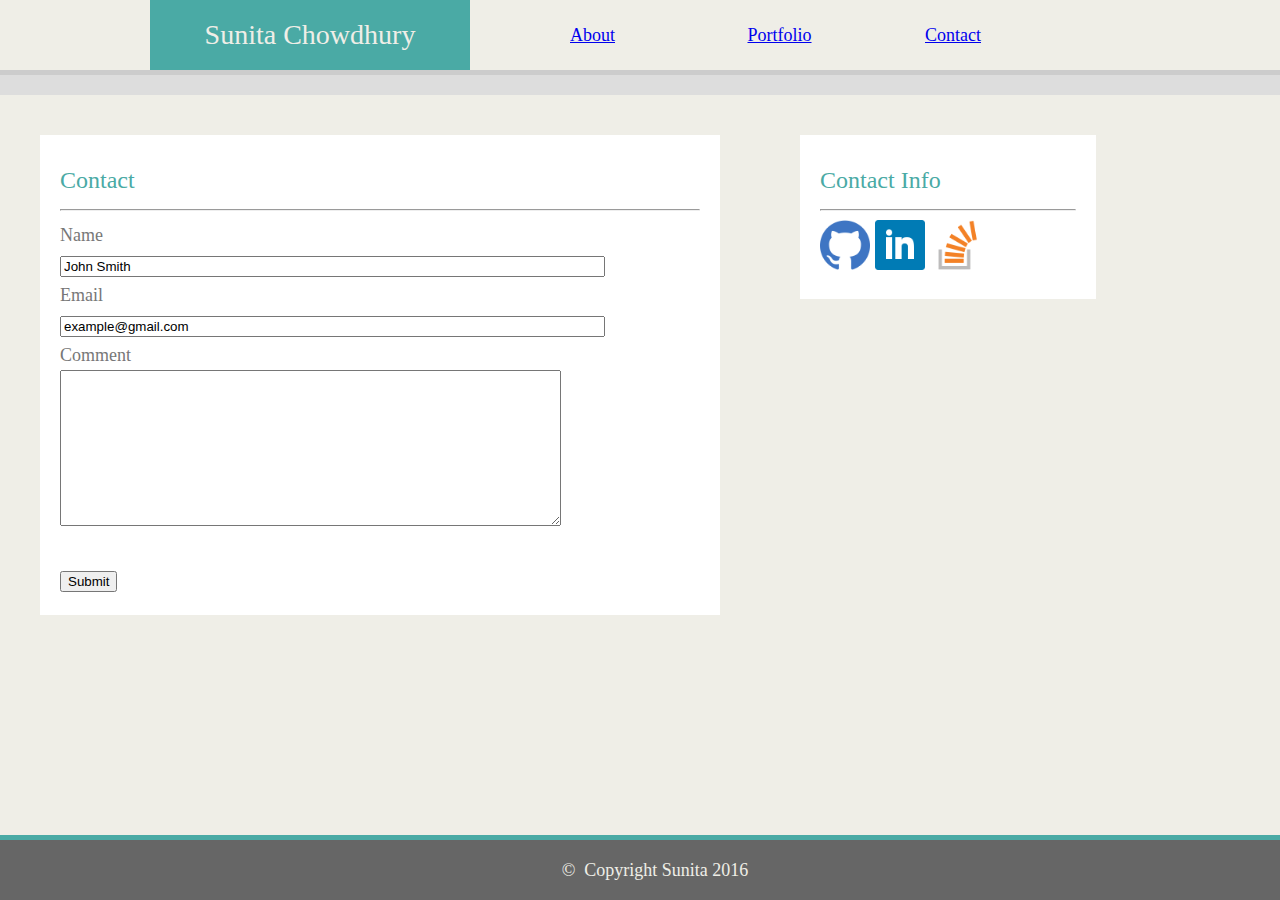
==== contact.html @ 5ffdffaa "Initial files" ====
<!DOCTYPE html>
<html>
	<head>
		<title>Sunita Chowdhury</title>	
		<link rel="stylesheet" type="text/css" href="css/reset.css">
		<link rel="stylesheet" href="css/style.css">
	</head>
	<body>
		<header id="head">
			<nav>
				<h1>Sunita Chowdhury</h1>
				<ul>
					<li class="nav"><a href="index.html">About</a></li>
					<li class="nav"><a href="portfolio.html">Portfolio</a></li>
					<li class="nav"><a href="contact.html">Contact</a></li>
				</ul>
			</nav>
		</header>
		<div class="container">
			<section class="main">
				
				<h2> Contact</h2>
				
				<hr/>
				<form>
				<p>Name</p>
				<input type="text" value="John Smith" size="65" >
				<p>Email</p>
				<input type="text" value="example@gmail.com"  size="65">
				<p>Comment</p>
				<textarea cols="60" rows="10"></textarea> <br/><br/>
				<input type="submit" value="Submit">
				</form>
				
			</section>
			<section class="side">
				<h2>Contact Info</h2>
				<hr/>
				<img src="images/Github.png" alt="">
				<img src="images/linkedin.png" alt="">
				<img src="images/stackoverflow.png" alt="">
				
				</section>
			<footer>&#169; &nbsp;Copyright Sunita 2016 </footer>
		</div>

	</body>
</html>
---- css/style.css ----
body{
	background-color: #efeee7;
	margin: 0;
   	padding: 0;
   	font-family: "Georgia", "Times New Roman" ,Times,serif;
   	font-size: 18px;
   	line-height: 30px;
   	color: #777777;
}
h1 {
    text-align: center;
    font-size: 28px;
    color: #efeee7;
    background-color: #4aaaa5;
    margin: 0;
    padding-top: 20px;
    padding-bottom: 20px;
    margin-left: 150px;
    width:25%;
    float: left;
    margin-right: 100px;
}
h2{
	font-size: 24px;
	padding-bottom: 5px;
	padding-top: 10px;
	color: #4aaaa5;
}
ul {
    margin: 0;
    padding: 0;
    overflow: hidden;
}
li {
    float: left;
}

p {
    text-align: left;
}

img {
	height: 50px;
	width: 50px;
}
footer{
	position:absolute;
	bottom:0;
	clear:both;
	background-color: #666666;
	text-align: center;
	padding: 15px;
	border-style: solid;
	border-color:#4aaaa5;
	border-width: 5px 0px 0px 0px;
	color: #efeee7;
	width:100%;
}
 .img_main{
    float: left;
    margin: 0px 20px 20px 20px;
    width: 200px;
    height: 250px;
}
.img_lg{
	height: 200px;
	width: 200px;
	margin: 0px 10px 0px 10px;
}
.img_block{
	position: relative;
	margin: 0px 25px 30px 25px;
	float: left;
}.overlayR,.overlayL{
	bottom: 30px;
	background: #4aaaa5;
	width:200px;
	float: left;
	text-align: center;
	color: # 777777;
}

.overlayL{
	position: absolute;
	left:10px;
	}
.overlayR{
	position: absolute;
	left:235px;
	float: left;
	}
.container{
	width: 100%;
	margin: 0 auto;
	height:100%;
	clear:both;
	//padding: 30px;
	border-style: solid;
	//border-top: 10px;
	border-color:#cccccc;
	border-width: 5px 0px 0px 0px;
	padding-top: 20px;
	background-color: #dddddd;
}

.nav{
	width:25%;
	padding-top: 20px;
    padding-bottom: 20px;
    
}

.head{
	width: 700px;
}

.main,.side {
	float: left;
	padding: 20px;
}
.main{
	width: 50%;
	background-color: #ffffff;
	margin:40px;
}
.side{
	width:20%;
	background-color: #ffffff;
	margin:40px;
}
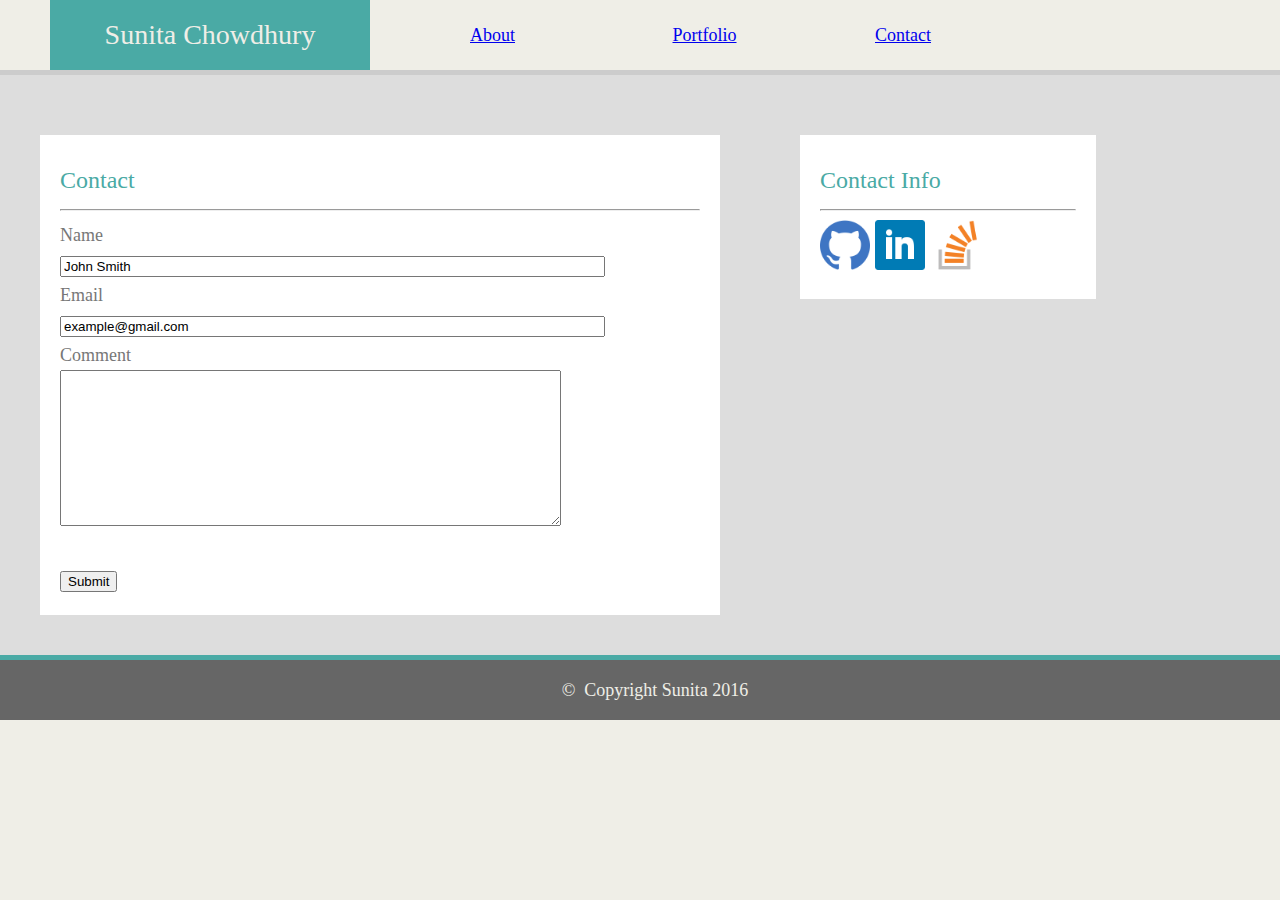
==== commit 5925704b: "Changes to contact and portfolio pages" ====
--- a/contact.html
+++ b/contact.html
@@ -2,20 +2,38 @@
 <html>
 	<head>
 		<title>Sunita Chowdhury</title>	
+		<meta name="viewport" content="width=device-width, initial-scale=1.0"/>
 		<link rel="stylesheet" type="text/css" href="css/reset.css">
 		<link rel="stylesheet" href="css/style.css">
 	</head>
 	<body>
-		<header id="head">
+		<header>
+		<div class="head2">
 			<nav>
-				<h1>Sunita Chowdhury</h1>
+				<h1 class="myh1 allh1">Sunita Chowdhury</h1>
 				<ul>
 					<li class="nav"><a href="index.html">About</a></li>
 					<li class="nav"><a href="portfolio.html">Portfolio</a></li>
 					<li class="nav"><a href="contact.html">Contact</a></li>
 				</ul>
 			</nav>
+			</div>
 		</header>
+		<div class="head1">
+			<div id="name">
+				<h1 class="allh1">Sunita Chowdhury</h1>
+			</div>
+			<br/>
+			<div>
+			<nav>
+				<ul class="offsetCl">
+					<li class="nav"><a href="index.html">About</a></li>
+					<li class="nav"><a href="portfolio.html">Portfolio</a></li>
+					<li class="nav"><a href="contact.html">Contact</a></li>
+				</ul>
+			</nav>
+			</div>
+		</div>
 		<div class="container">
 			<section class="main">
 				
--- a/css/style.css
+++ b/css/style.css
@@ -7,18 +7,25 @@
    	line-height: 30px;
    	color: #777777;
 }
-h1 {
-    text-align: center;
+.allh1{
+	text-align: left;
     font-size: 28px;
     color: #efeee7;
     background-color: #4aaaa5;
     margin: 0;
     padding-top: 20px;
     padding-bottom: 20px;
-    margin-left: 150px;
+
+}
+.myh1 {
+	text-align:center;
+    margin-left: 50px;
     width:25%;
     float: left;
     margin-right: 100px;
+}
+.offsetCl{
+	 margin-left: 50px;
 }
 h2{
 	font-size: 24px;
@@ -35,16 +42,18 @@
     float: left;
 }
 
+
 p {
-    text-align: left;
+	clear:both;
 }
 
 img {
+	align-self: center;
 	height: 50px;
 	width: 50px;
 }
 footer{
-	position:absolute;
+	position:relative;
 	bottom:0;
 	clear:both;
 	background-color: #666666;
@@ -66,37 +75,19 @@
 	height: 200px;
 	width: 200px;
 	margin: 0px 10px 0px 10px;
+	display: block;
 }
 .img_block{
 	position: relative;
 	margin: 0px 25px 30px 25px;
 	float: left;
-}.overlayR,.overlayL{
-	bottom: 30px;
-	background: #4aaaa5;
-	width:200px;
-	float: left;
-	text-align: center;
-	color: # 777777;
-}
-
-.overlayL{
-	position: absolute;
-	left:10px;
-	}
-.overlayR{
-	position: absolute;
-	left:235px;
-	float: left;
-	}
+}
 .container{
 	width: 100%;
 	margin: 0 auto;
 	height:100%;
 	clear:both;
-	//padding: 30px;
 	border-style: solid;
-	//border-top: 10px;
 	border-color:#cccccc;
 	border-width: 5px 0px 0px 0px;
 	padding-top: 20px;
@@ -121,12 +112,100 @@
 .main{
 	width: 50%;
 	background-color: #ffffff;
-	margin:40px;
+	margin:40px;s
 }
 .side{
 	width:20%;
 	background-color: #ffffff;
 	margin:40px;
 }
-
-
+ .head1{
+ 	//background-color: yellow;
+ 	margin:0px;
+ }
+.name{
+	width: 100%;
+}
+.centText{
+	padding: 30px;
+}
+
+@media only screen and (max-width: 640px){
+    /*body {
+        background-color:red;
+    	}*/
+
+    .head2{
+ 	
+ 		display: none;
+		visibility: hidden;
+ 	}
+
+    .side{
+    	width: 70%;
+    	}
+    .img_main{
+    	clear: both;
+}
+    .main{
+    	width: 70%;
+    	}
+
+	}
+
+ @media only screen and (max-width: 980px) and (min-width: 768px) {
+    /*body {
+        background-color:lightblue;
+      
+    	}*/
+    	.head1 {
+    			display: none;
+				visibility: hidden;
+		}
+		.side{
+    	width: 80%;
+    	}
+    	.img_main{
+    	clear: both;
+    	//width: 70%;
+    	//height: 250px;
+}
+    .main{
+    	width: 80%;
+    	}
+	}
+
+@media only screen and (max-width: 768px) and (min-width: 640px ){
+    /*body {
+        background-color:green;
+    }*/
+    	.head1 {
+    			display: none;
+				visibility: hidden;
+		}
+		p {
+    		text-align: left;
+		}
+		.side{
+    	width: 70%;
+    	}
+    .img_main{
+    	float: left;
+    	//width: 70%;
+    	//height: 250px;
+}
+    .main{
+    	width: 70%;
+    	}
+}
+
+@media only screen and (min-width: 980px) {
+  /*  body {
+        background-color:yellow;
+      
+    	}*/
+    	.head1 {
+    			display: none;
+				visibility: hidden;
+		}
+	}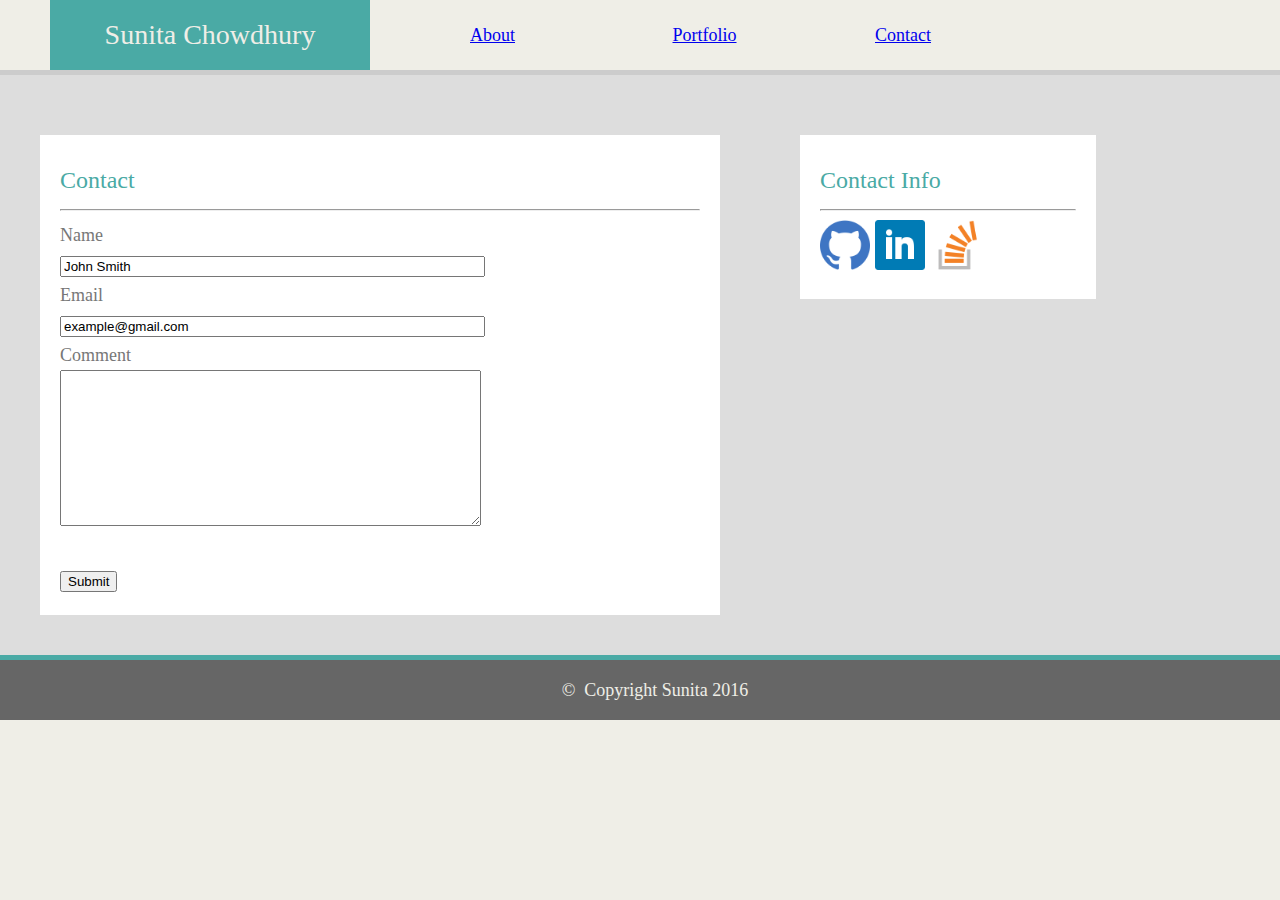
==== commit 38b5ead9: "Input box size in Contact.html" ====
--- a/contact.html
+++ b/contact.html
@@ -42,11 +42,11 @@
 				<hr/>
 				<form>
 				<p>Name</p>
-				<input type="text" value="John Smith" size="65" >
+				<input type="text" value="John Smith" size="50%" >
 				<p>Email</p>
-				<input type="text" value="example@gmail.com"  size="65">
+				<input type="text" value="example@gmail.com"  size="50%">
 				<p>Comment</p>
-				<textarea cols="60" rows="10"></textarea> <br/><br/>
+				<textarea cols="50%" rows="10"></textarea> <br/><br/>
 				<input type="submit" value="Submit">
 				</form>
 				
